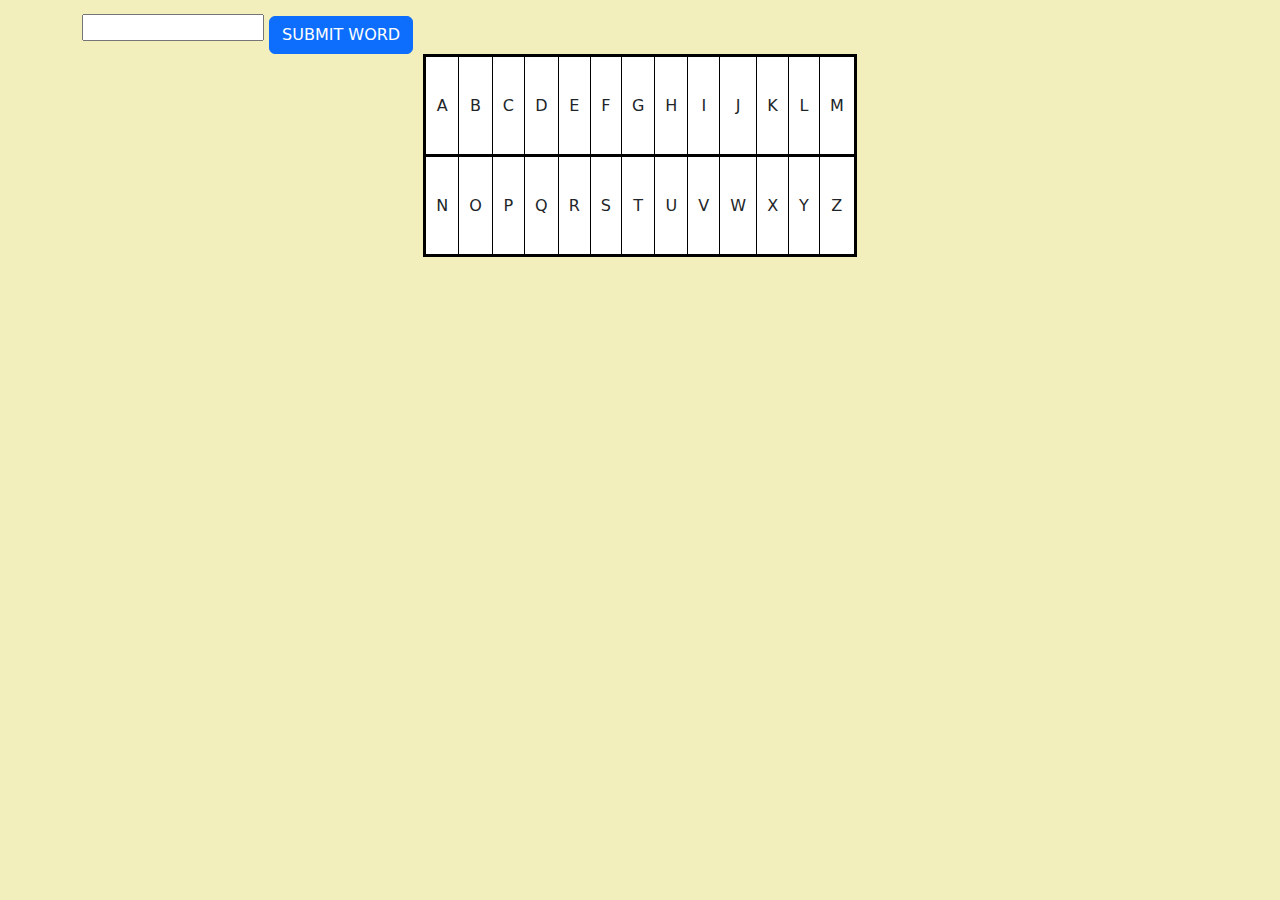
==== index.html @ c3a10850 "Create index.html" ====
<!DOCTYPE html>
<head>
<meta charset="utf-8">
<meta name="viewpoint" content="width=device-width">
<title> TOTALLY ORIGINAL 5 LETTER WORD GAME </title>
<link rel="stylesheet" href="https://cdn.jsdelivr.net/npm/bootstrap@5.3.3/dist/css/bootstrap.min.css" rel="stylesheet" integrity="sha384-QWTKZyjpPEjISv5WaRU9OFeRpok6YctnYmDr5pNlyT2bRjXh0JMhjY6hW+ALEwIH" crossorigin="anonymous">
<link rel="stylesheet" href="5letterwordgame.CSS"> 
</head>



<body>


<div class="container">
<input type="text" id="guess" class="form-text">
<button type="submit" class="btn btn-primary mt-3" onclick="LETTER()">SUBMIT WORD</button>
</div>


<div id="GUESS1"></div> 
<div id="ALPHABET"></div> 





<script src="5letterwordgame.js" defer></script>

</body>




</html>
---- 5letterwordgame.CSS ----
body {

background-color: rgb(243, 239, 189);

}

.AlphC {

    background-color: white;
    padding: 10px;
    border: 1px solid black;
    text-align: center;
}

table {
    margin: auto;
    width: 400px; 
    height: 100px; 
    border-collapse: collapse;
    background-color: #f0f0f0; 
}
table, tr, td {
    border: 3px solid black;
}

td {
    width: 80px; 
    height: 100px; 
    padding: 10px; 
    text-align: center; 
    border: 3px solid black; 
}
.green {
    width: 80px; 
    height: 100px; 
    padding: 10px; 
    text-align: center; 
    border: 3px solid black; 
    background-color: green; 
    color: white; 
}

.yellow {
    width: 80px; 
    height: 100px; 
    padding: 10px; 
    text-align: center; 
    border: 3px solid black; 
    background-color: yellow; 
}

.grey {
    width: 80px; 
    height: 100px; 
    padding: 10px; 
    text-align: center; 
    border: 3px solid black; 
    background-color: grey; 
}

.container {

    margin: auto;

}
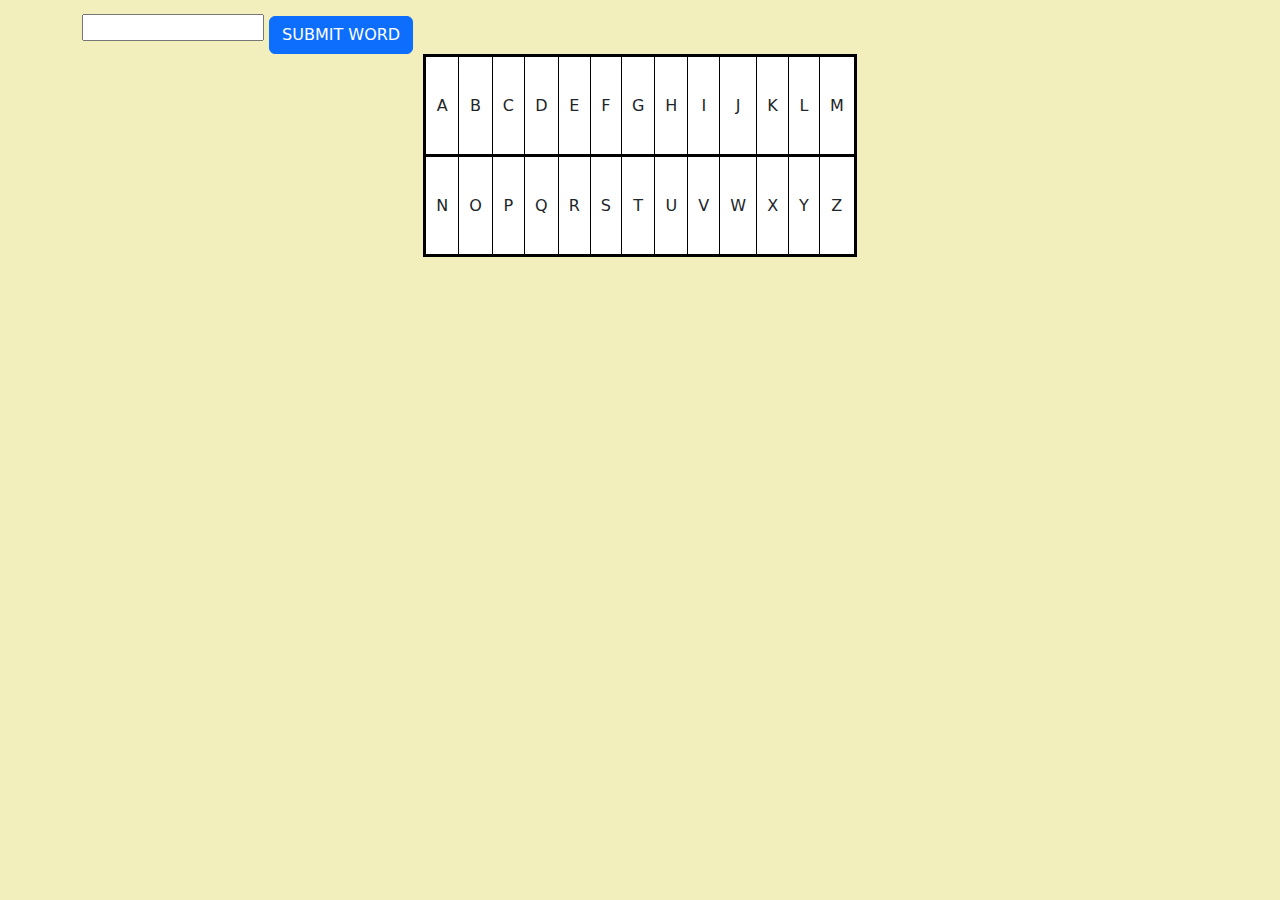
==== commit 7f6109f5: "Update index.html" ====
--- a/index.html
+++ b/index.html
@@ -2,7 +2,7 @@
 <head>
 <meta charset="utf-8">
 <meta name="viewpoint" content="width=device-width">
-<title> TOTALLY ORIGINAL 5 LETTER WORD GAME </title>
+<title> WODE GOME A TOTALLY ORIGINAL 5 LETTER WORD GAME </title>
 <link rel="stylesheet" href="https://cdn.jsdelivr.net/npm/bootstrap@5.3.3/dist/css/bootstrap.min.css" rel="stylesheet" integrity="sha384-QWTKZyjpPEjISv5WaRU9OFeRpok6YctnYmDr5pNlyT2bRjXh0JMhjY6hW+ALEwIH" crossorigin="anonymous">
 <link rel="stylesheet" href="5letterwordgame.CSS"> 
 </head>
